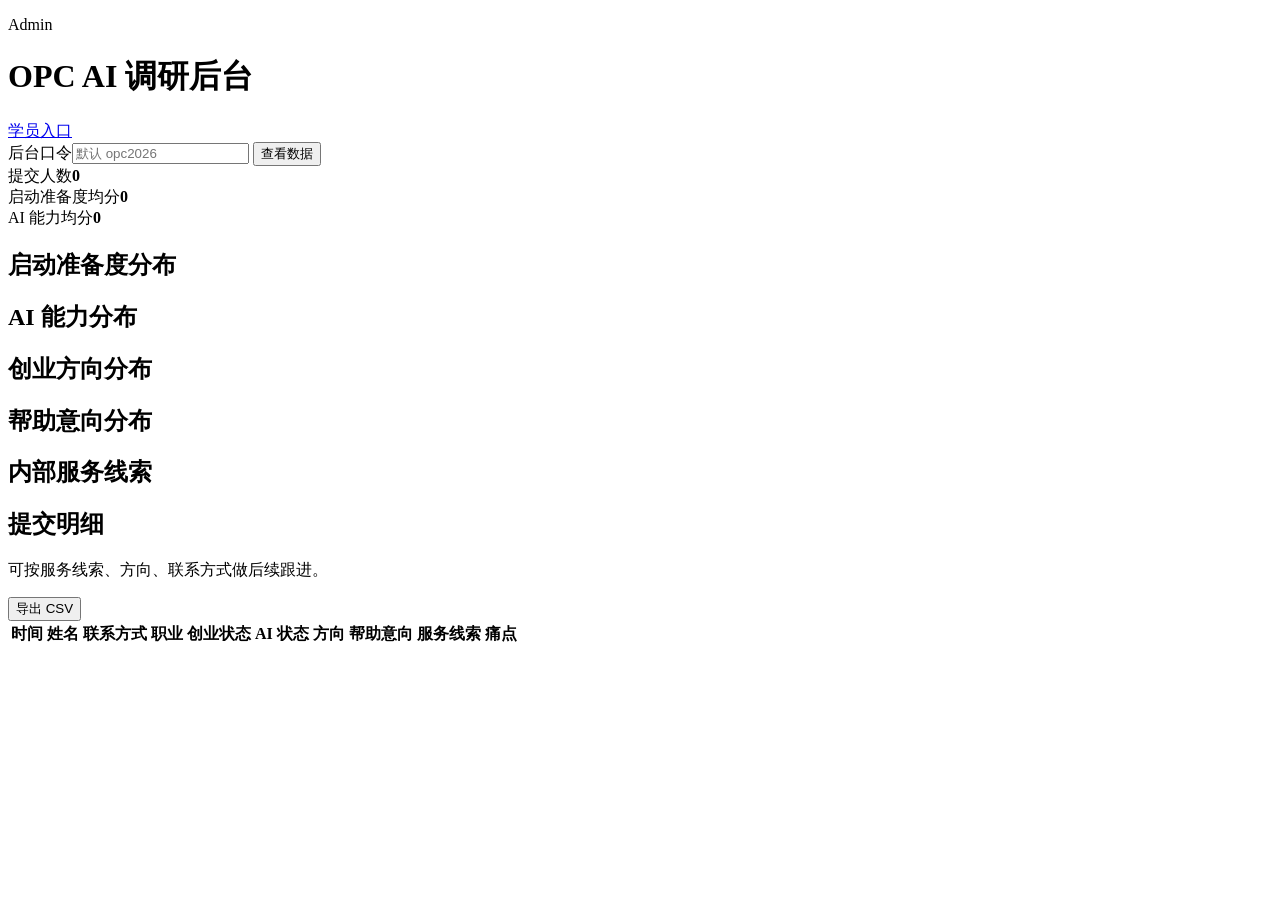
==== webapp/public/admin.html @ 3d86de77 "Add OPC AI survey app" ====
<!doctype html>
<html lang="zh-CN">
  <head>
    <meta charset="utf-8" />
    <meta name="viewport" content="width=device-width, initial-scale=1" />
    <title>OPC AI 调研后台</title>
    <link rel="stylesheet" href="/styles.css" />
  </head>
  <body>
    <header class="topbar">
      <div>
        <p class="eyebrow">Admin</p>
        <h1>OPC AI 调研后台</h1>
      </div>
      <a class="ghost-link" href="/">学员入口</a>
    </header>

    <main class="shell">
      <section class="admin-login" id="loginBox">
        <label>后台口令<input id="tokenInput" type="password" placeholder="默认 opc2026" /></label>
        <button class="primary" id="loadBtn">查看数据</button>
      </section>

      <section id="dashboard" class="hidden">
        <div class="metrics">
          <article><span>提交人数</span><strong id="totalCount">0</strong></article>
          <article><span>启动准备度均分</span><strong id="avgReadiness">0</strong></article>
          <article><span>AI 能力均分</span><strong id="avgAi">0</strong></article>
        </div>

        <div class="admin-grid">
          <section class="section"><h2>启动准备度分布</h2><div id="readinessChart" class="bars"></div></section>
          <section class="section"><h2>AI 能力分布</h2><div id="aiChart" class="bars"></div></section>
          <section class="section"><h2>创业方向分布</h2><div id="directionChart" class="bars"></div></section>
          <section class="section"><h2>帮助意向分布</h2><div id="supportChart" class="bars"></div></section>
          <section class="section"><h2>内部服务线索</h2><div id="serviceChart" class="bars"></div></section>
        </div>

        <section class="section">
          <div class="section-head table-head">
            <div>
              <h2>提交明细</h2>
              <p>可按服务线索、方向、联系方式做后续跟进。</p>
            </div>
            <button class="secondary" id="exportBtn">导出 CSV</button>
          </div>
          <div class="table-wrap">
            <table>
              <thead>
                <tr>
                  <th>时间</th>
                  <th>姓名</th>
                  <th>联系方式</th>
                  <th>职业</th>
                  <th>创业状态</th>
                  <th>AI 状态</th>
                  <th>方向</th>
                  <th>帮助意向</th>
                  <th>服务线索</th>
                  <th>痛点</th>
                </tr>
              </thead>
              <tbody id="responsesBody"></tbody>
            </table>
          </div>
        </section>
      </section>
    </main>

    <script src="/admin.js"></script>
  </body>
</html>
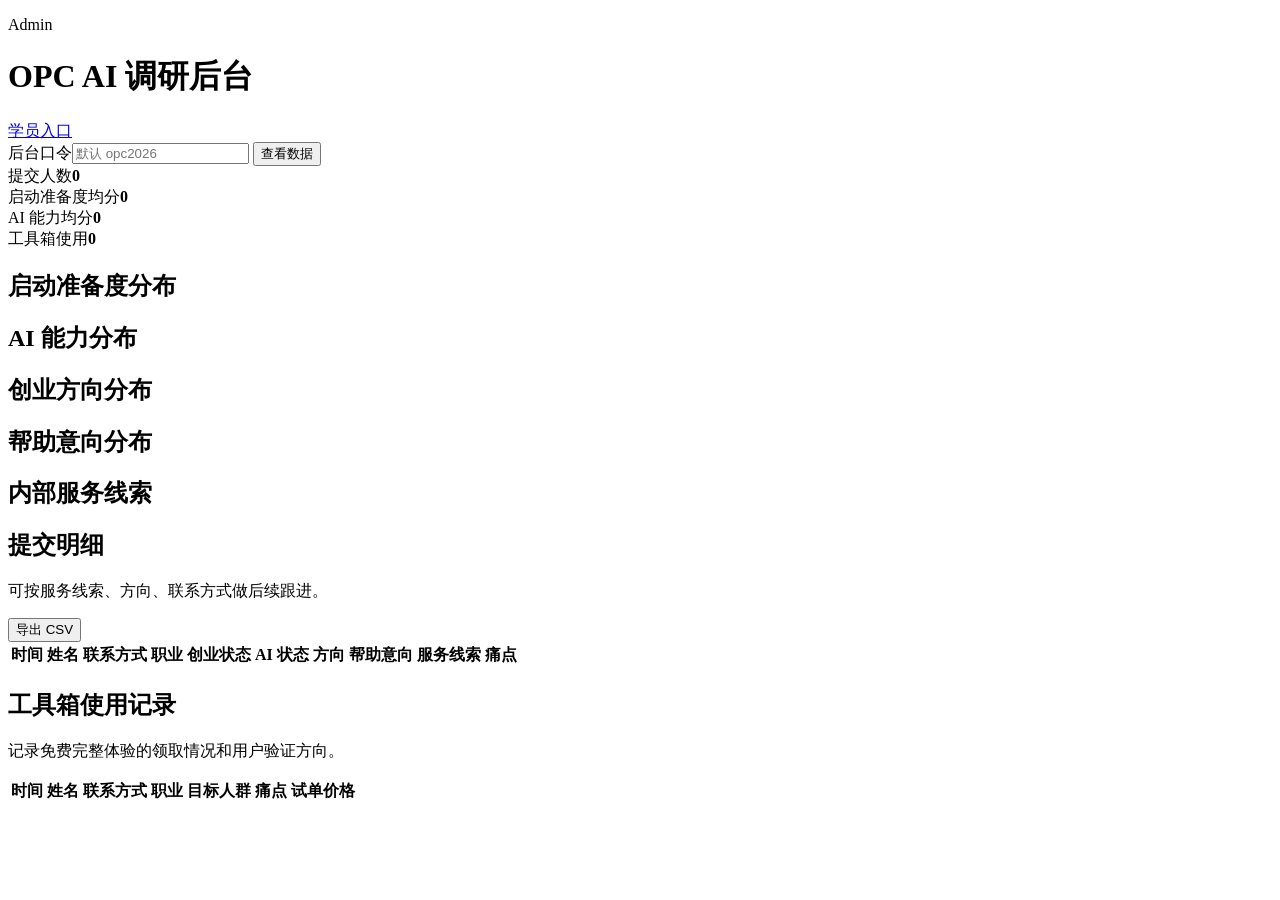
==== commit da32e301: "Add minimalist entrepreneur toolbox" ====
--- a/webapp/public/admin.html
+++ b/webapp/public/admin.html
@@ -26,6 +26,7 @@
           <article><span>提交人数</span><strong id="totalCount">0</strong></article>
           <article><span>启动准备度均分</span><strong id="avgReadiness">0</strong></article>
           <article><span>AI 能力均分</span><strong id="avgAi">0</strong></article>
+          <article><span>工具箱使用</span><strong id="toolboxCount">0</strong></article>
         </div>
 
         <div class="admin-grid">
@@ -64,6 +65,31 @@
             </table>
           </div>
         </section>
+
+        <section class="section">
+          <div class="section-head table-head">
+            <div>
+              <h2>工具箱使用记录</h2>
+              <p>记录免费完整体验的领取情况和用户验证方向。</p>
+            </div>
+          </div>
+          <div class="table-wrap">
+            <table>
+              <thead>
+                <tr>
+                  <th>时间</th>
+                  <th>姓名</th>
+                  <th>联系方式</th>
+                  <th>职业</th>
+                  <th>目标人群</th>
+                  <th>痛点</th>
+                  <th>试单价格</th>
+                </tr>
+              </thead>
+              <tbody id="toolboxBody"></tbody>
+            </table>
+          </div>
+        </section>
       </section>
     </main>
 
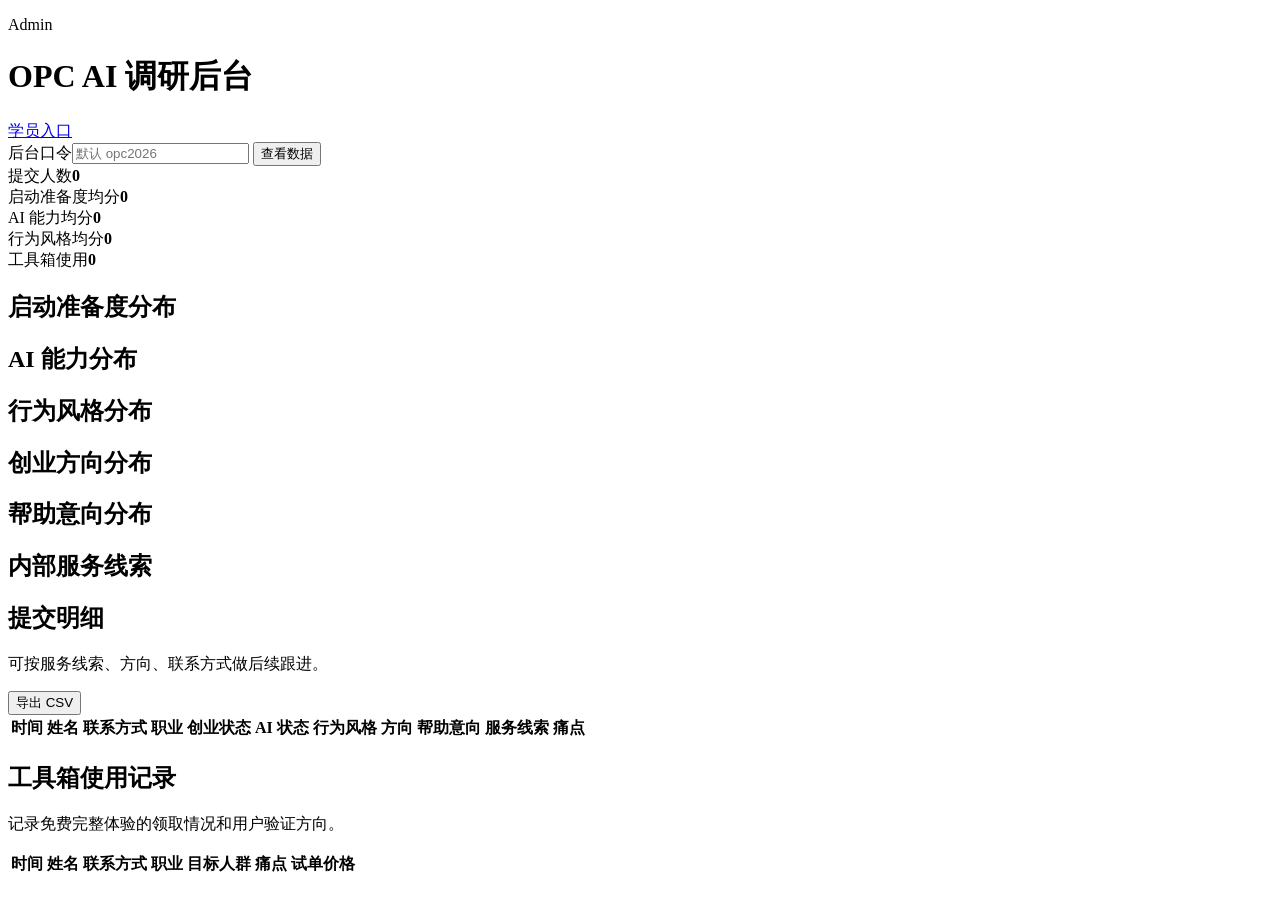
==== commit 3de7223d: "Add behavior style assessment sprint" ====
--- a/webapp/public/admin.html
+++ b/webapp/public/admin.html
@@ -26,12 +26,14 @@
           <article><span>提交人数</span><strong id="totalCount">0</strong></article>
           <article><span>启动准备度均分</span><strong id="avgReadiness">0</strong></article>
           <article><span>AI 能力均分</span><strong id="avgAi">0</strong></article>
+          <article><span>行为风格均分</span><strong id="avgBehavior">0</strong></article>
           <article><span>工具箱使用</span><strong id="toolboxCount">0</strong></article>
         </div>
 
         <div class="admin-grid">
           <section class="section"><h2>启动准备度分布</h2><div id="readinessChart" class="bars"></div></section>
           <section class="section"><h2>AI 能力分布</h2><div id="aiChart" class="bars"></div></section>
+          <section class="section"><h2>行为风格分布</h2><div id="behaviorChart" class="bars"></div></section>
           <section class="section"><h2>创业方向分布</h2><div id="directionChart" class="bars"></div></section>
           <section class="section"><h2>帮助意向分布</h2><div id="supportChart" class="bars"></div></section>
           <section class="section"><h2>内部服务线索</h2><div id="serviceChart" class="bars"></div></section>
@@ -55,6 +57,7 @@
                   <th>职业</th>
                   <th>创业状态</th>
                   <th>AI 状态</th>
+                  <th>行为风格</th>
                   <th>方向</th>
                   <th>帮助意向</th>
                   <th>服务线索</th>
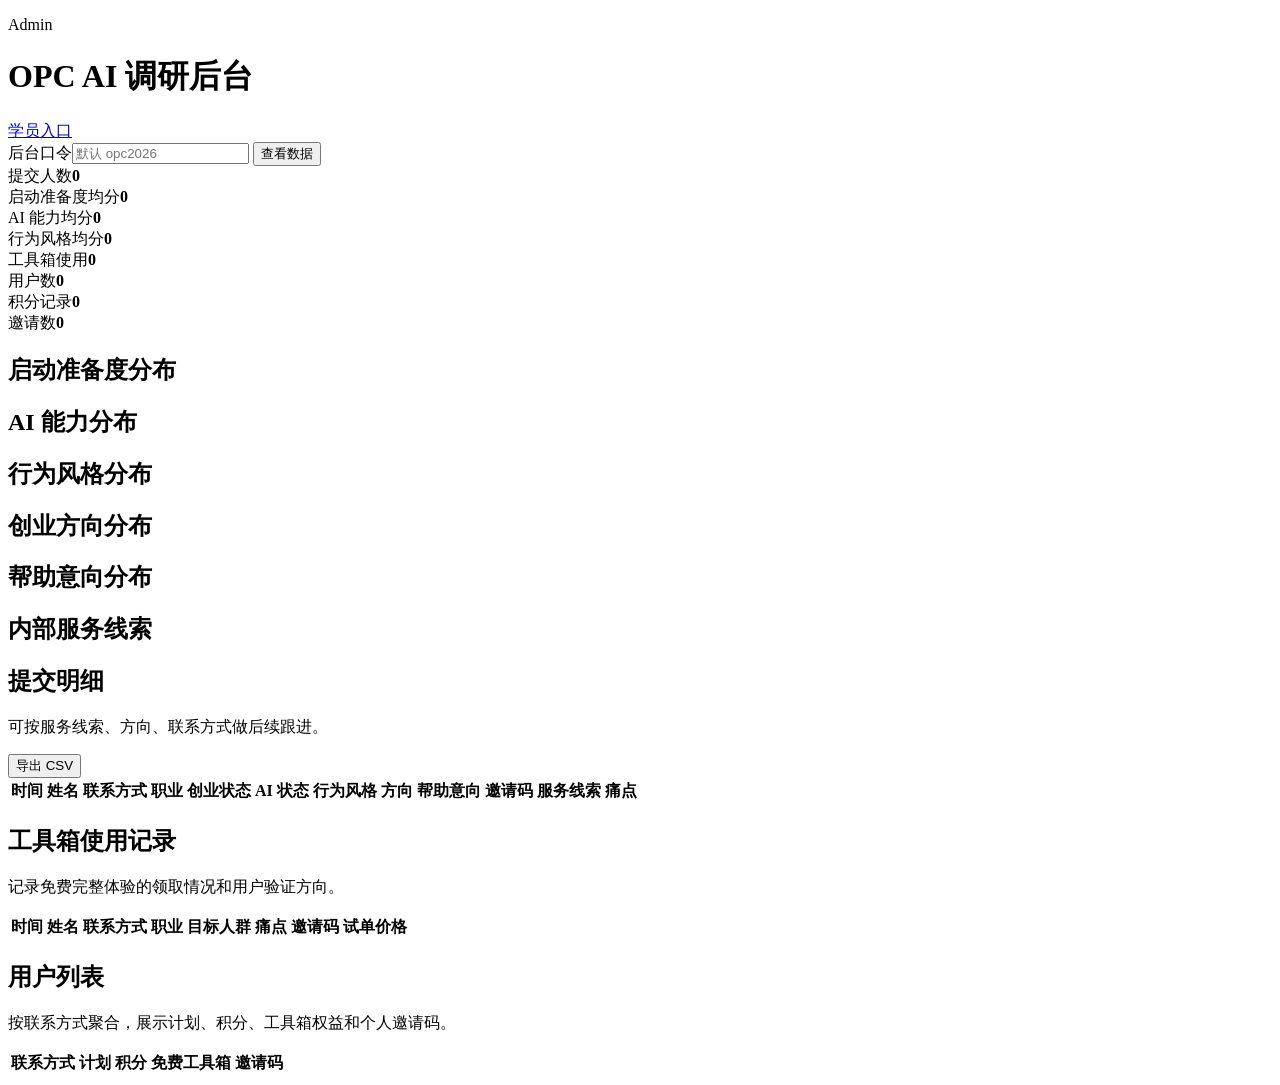
==== commit 54fbd82c: "Add lightweight user credits invitations sprint" ====
--- a/webapp/public/admin.html
+++ b/webapp/public/admin.html
@@ -28,6 +28,9 @@
           <article><span>AI 能力均分</span><strong id="avgAi">0</strong></article>
           <article><span>行为风格均分</span><strong id="avgBehavior">0</strong></article>
           <article><span>工具箱使用</span><strong id="toolboxCount">0</strong></article>
+          <article><span>用户数</span><strong id="userCount">0</strong></article>
+          <article><span>积分记录</span><strong id="creditRecordCount">0</strong></article>
+          <article><span>邀请数</span><strong id="inviteCount">0</strong></article>
         </div>
 
         <div class="admin-grid">
@@ -60,6 +63,7 @@
                   <th>行为风格</th>
                   <th>方向</th>
                   <th>帮助意向</th>
+                  <th>邀请码</th>
                   <th>服务线索</th>
                   <th>痛点</th>
                 </tr>
@@ -86,10 +90,34 @@
                   <th>职业</th>
                   <th>目标人群</th>
                   <th>痛点</th>
+                  <th>邀请码</th>
                   <th>试单价格</th>
                 </tr>
               </thead>
               <tbody id="toolboxBody"></tbody>
+            </table>
+          </div>
+        </section>
+
+        <section class="section">
+          <div class="section-head table-head">
+            <div>
+              <h2>用户列表</h2>
+              <p>按联系方式聚合，展示计划、积分、工具箱权益和个人邀请码。</p>
+            </div>
+          </div>
+          <div class="table-wrap">
+            <table>
+              <thead>
+                <tr>
+                  <th>联系方式</th>
+                  <th>计划</th>
+                  <th>积分</th>
+                  <th>免费工具箱</th>
+                  <th>邀请码</th>
+                </tr>
+              </thead>
+              <tbody id="usersBody"></tbody>
             </table>
           </div>
         </section>
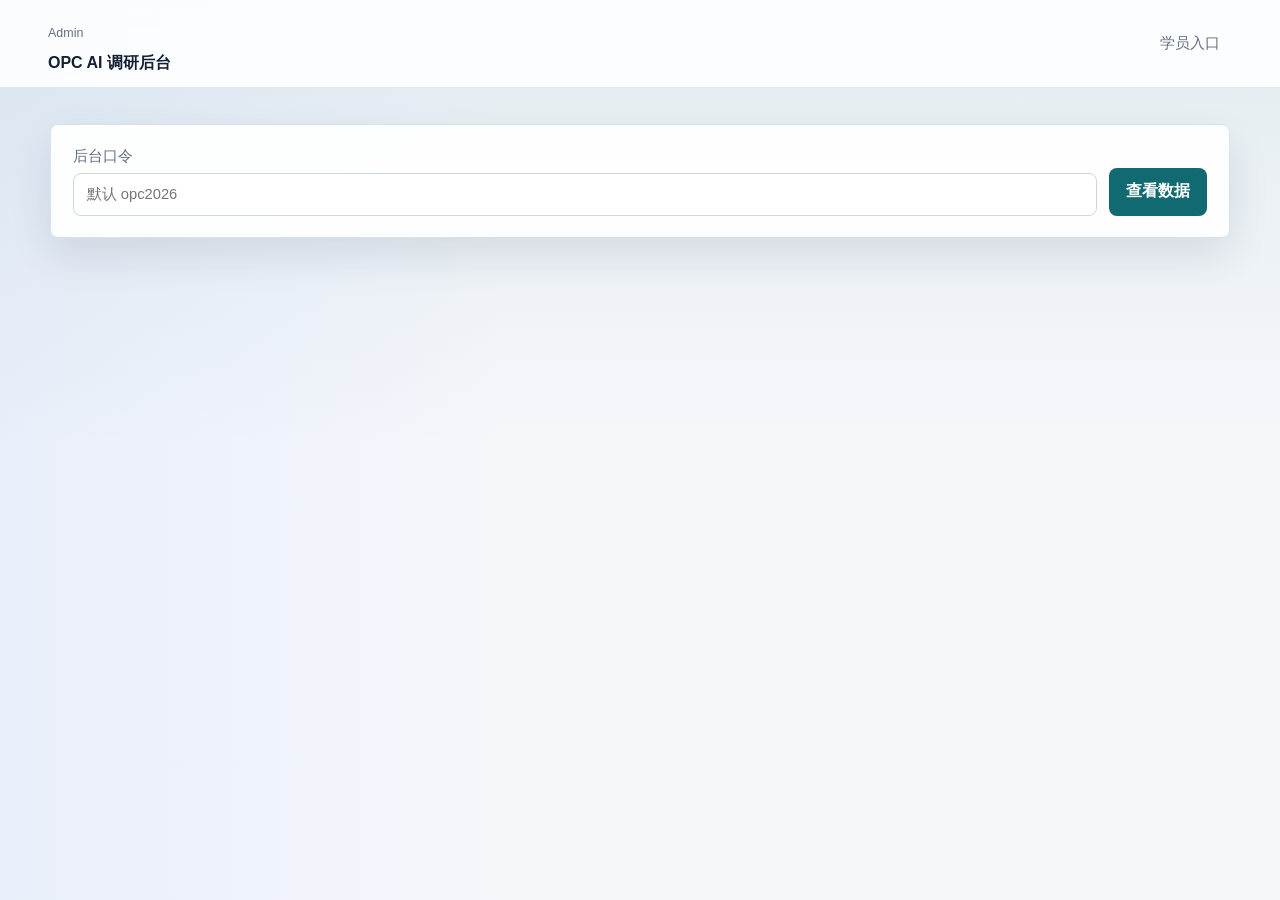
==== commit 0973a577: "Redesign C-side product experience" ====
--- a/webapp/public/admin.html
+++ b/webapp/public/admin.html
@@ -4,7 +4,7 @@
     <meta charset="utf-8" />
     <meta name="viewport" content="width=device-width, initial-scale=1" />
     <title>OPC AI 调研后台</title>
-    <link rel="stylesheet" href="/styles.css" />
+    <link rel="stylesheet" href="styles.css" />
   </head>
   <body>
     <header class="topbar">
@@ -12,7 +12,7 @@
         <p class="eyebrow">Admin</p>
         <h1>OPC AI 调研后台</h1>
       </div>
-      <a class="ghost-link" href="/">学员入口</a>
+      <a class="ghost-link" href="./">学员入口</a>
     </header>
 
     <main class="shell">
@@ -124,6 +124,6 @@
       </section>
     </main>
 
-    <script src="/admin.js"></script>
+    <script src="admin.js"></script>
   </body>
 </html>
--- a/webapp/public/styles.css
+++ b/webapp/public/styles.css
@@ -0,0 +1,749 @@
+:root {
+  --bg: #f5f7fb;
+  --surface: #ffffff;
+  --surface-soft: #f0f6f8;
+  --ink: #142033;
+  --muted: #637083;
+  --line: #dbe3ea;
+  --primary: #116a72;
+  --primary-strong: #0b4e59;
+  --blue: #2f6fed;
+  --green: #1f9d72;
+  --amber: #b7791f;
+  --coral: #d9604b;
+  --shadow: 0 18px 42px rgba(20, 32, 51, 0.1);
+}
+
+* {
+  box-sizing: border-box;
+}
+
+html {
+  scroll-behavior: smooth;
+}
+
+body {
+  margin: 0;
+  min-height: 100vh;
+  color: var(--ink);
+  font-family: "Microsoft YaHei", "PingFang SC", Arial, sans-serif;
+  background:
+    linear-gradient(180deg, rgba(17, 106, 114, 0.08), transparent 28rem),
+    linear-gradient(90deg, rgba(47, 111, 237, 0.06), transparent 32rem),
+    var(--bg);
+}
+
+button,
+input,
+select,
+textarea {
+  font: inherit;
+}
+
+a {
+  color: inherit;
+}
+
+.app-header,
+.topbar {
+  position: sticky;
+  top: 0;
+  z-index: 5;
+  display: flex;
+  align-items: center;
+  justify-content: space-between;
+  gap: 1rem;
+  padding: 0.85rem clamp(1rem, 4vw, 3rem);
+  border-bottom: 1px solid rgba(219, 227, 234, 0.88);
+  background: rgba(255, 255, 255, 0.88);
+  backdrop-filter: blur(16px);
+}
+
+.brand {
+  display: flex;
+  align-items: center;
+  gap: 0.72rem;
+  text-decoration: none;
+}
+
+.brand-mark {
+  display: grid;
+  place-items: center;
+  width: 2.45rem;
+  height: 2.45rem;
+  border-radius: 8px;
+  color: #ffffff;
+  font-weight: 900;
+  background: linear-gradient(135deg, var(--primary), var(--blue));
+}
+
+.brand strong,
+.topbar h1 {
+  display: block;
+  margin: 0;
+  font-size: 1rem;
+  letter-spacing: 0;
+}
+
+.brand span,
+.eyebrow,
+.step-label {
+  color: var(--muted);
+  font-size: 0.78rem;
+}
+
+.nav {
+  display: flex;
+  align-items: center;
+  gap: 0.35rem;
+}
+
+.nav a,
+.ghost-link,
+.secondary,
+.primary,
+.chip {
+  border-radius: 8px;
+  text-decoration: none;
+}
+
+.nav a,
+.ghost-link {
+  padding: 0.6rem 0.78rem;
+  color: var(--muted);
+  font-size: 0.92rem;
+}
+
+.nav a:hover,
+.ghost-link:hover {
+  color: var(--primary);
+  background: var(--surface-soft);
+}
+
+.shell,
+.product-shell {
+  width: min(1180px, calc(100% - 2rem));
+  margin: 0 auto;
+  padding: 1.25rem 0 4rem;
+}
+
+.workbench-hero {
+  display: grid;
+  grid-template-columns: minmax(0, 1.1fr) minmax(330px, 0.9fr);
+  gap: 1rem;
+  align-items: stretch;
+  margin: 0.75rem 0 1rem;
+}
+
+.hero-copy,
+.hero-panel,
+.product-card,
+.section,
+.admin-login,
+.metrics article,
+.profile-panel,
+.mini-card,
+.tool-panel,
+.member-card {
+  border: 1px solid var(--line);
+  border-radius: 8px;
+  background: rgba(255, 255, 255, 0.94);
+  box-shadow: var(--shadow);
+}
+
+.hero-copy {
+  padding: clamp(1.4rem, 4vw, 2.6rem);
+  overflow: hidden;
+}
+
+.hero-copy h1,
+.hero-copy h2 {
+  max-width: 48rem;
+  margin: 0;
+  font-size: clamp(2.3rem, 6vw, 4.8rem);
+  line-height: 1.02;
+  letter-spacing: 0;
+}
+
+.hero-copy p {
+  max-width: 43rem;
+  margin: 1rem 0 0;
+  color: var(--muted);
+  font-size: 1.04rem;
+  line-height: 1.75;
+}
+
+.hero-actions {
+  display: flex;
+  flex-wrap: wrap;
+  gap: 0.75rem;
+  margin-top: 1.35rem;
+}
+
+.primary,
+.secondary {
+  display: inline-flex;
+  align-items: center;
+  justify-content: center;
+  min-height: 2.75rem;
+  padding: 0.78rem 1rem;
+  border: 1px solid transparent;
+  cursor: pointer;
+  font-weight: 800;
+}
+
+.primary {
+  color: #ffffff;
+  background: var(--primary);
+}
+
+.primary:hover {
+  background: var(--primary-strong);
+}
+
+.secondary {
+  color: var(--primary);
+  background: #ffffff;
+  border-color: rgba(17, 106, 114, 0.28);
+}
+
+.secondary:hover {
+  background: var(--surface-soft);
+}
+
+.inline-action {
+  width: auto;
+  margin-top: 0.8rem;
+}
+
+.hero-panel {
+  padding: 1rem;
+}
+
+.system-map {
+  display: grid;
+  gap: 0.75rem;
+}
+
+.map-item {
+  display: grid;
+  grid-template-columns: 2.4rem minmax(0, 1fr) auto;
+  gap: 0.75rem;
+  align-items: center;
+  padding: 0.86rem;
+  border: 1px solid var(--line);
+  border-radius: 8px;
+  background: var(--surface);
+}
+
+.map-icon {
+  display: grid;
+  place-items: center;
+  width: 2.4rem;
+  height: 2.4rem;
+  border-radius: 8px;
+  color: #ffffff;
+  font-weight: 900;
+  background: var(--blue);
+}
+
+.map-item:nth-child(2) .map-icon {
+  background: var(--green);
+}
+
+.map-item:nth-child(3) .map-icon {
+  background: var(--amber);
+}
+
+.map-item:nth-child(4) .map-icon {
+  background: var(--coral);
+}
+
+.map-item strong,
+.mini-card strong,
+.member-card strong {
+  display: block;
+}
+
+.map-item span,
+.hero-panel small,
+.section p,
+.product-card p,
+.mini-card span,
+.member-card span,
+label {
+  color: var(--muted);
+}
+
+.chip {
+  padding: 0.35rem 0.55rem;
+  color: var(--primary);
+  font-size: 0.78rem;
+  font-weight: 800;
+  background: #e8f5f5;
+}
+
+.module-grid {
+  display: grid;
+  grid-template-columns: repeat(4, minmax(0, 1fr));
+  gap: 1rem;
+  margin: 1rem 0;
+}
+
+.product-card {
+  padding: 1rem;
+}
+
+.product-card h2,
+.product-card h3,
+.section h2,
+.result h2,
+.tool-panel h2,
+.member-card h2 {
+  margin: 0;
+  letter-spacing: 0;
+}
+
+.product-card p {
+  margin: 0.5rem 0 0;
+  line-height: 1.65;
+}
+
+.workspace-layout {
+  display: grid;
+  grid-template-columns: 280px minmax(0, 1fr);
+  gap: 1rem;
+  align-items: start;
+}
+
+.profile-panel {
+  position: sticky;
+  top: 5rem;
+  padding: 1rem;
+}
+
+.profile-panel h2 {
+  margin: 0 0 0.8rem;
+  font-size: 1.05rem;
+}
+
+.mini-stack {
+  display: grid;
+  gap: 0.65rem;
+}
+
+.mini-card {
+  padding: 0.85rem;
+  box-shadow: none;
+}
+
+.mini-card strong {
+  margin-top: 0.25rem;
+  font-size: 1.25rem;
+}
+
+.step-list {
+  display: grid;
+  gap: 0.45rem;
+  margin-top: 0.9rem;
+}
+
+.step-list a {
+  display: flex;
+  justify-content: space-between;
+  gap: 0.7rem;
+  padding: 0.65rem 0.7rem;
+  border: 1px solid var(--line);
+  border-radius: 8px;
+  color: var(--muted);
+  text-decoration: none;
+  background: #ffffff;
+}
+
+.step-list a:hover {
+  color: var(--primary);
+  border-color: rgba(17, 106, 114, 0.34);
+}
+
+.section,
+.admin-login {
+  margin-top: 1rem;
+  padding: clamp(1rem, 3vw, 1.35rem);
+}
+
+.section-head {
+  display: flex;
+  gap: 0.85rem;
+  align-items: flex-start;
+  margin-bottom: 1rem;
+}
+
+.step,
+.step-label {
+  display: grid;
+  place-items: center;
+  flex: 0 0 2.35rem;
+  height: 2.35rem;
+  margin: 0;
+  border: 1px solid rgba(17, 106, 114, 0.22);
+  border-radius: 8px;
+  color: var(--primary);
+  font-weight: 900;
+  background: #e8f5f5;
+}
+
+.section p {
+  margin: 0.28rem 0 0;
+  line-height: 1.6;
+}
+
+.question-list {
+  display: grid;
+  gap: 0.72rem;
+}
+
+.question {
+  display: grid;
+  grid-template-columns: minmax(0, 1fr) auto;
+  gap: 1rem;
+  align-items: center;
+  padding: 0.85rem;
+  border: 1px solid var(--line);
+  border-radius: 8px;
+  background: #fbfcfd;
+}
+
+.question p {
+  margin: 0;
+  color: var(--ink);
+}
+
+.scale {
+  display: flex;
+  gap: 0.32rem;
+}
+
+.scale input {
+  position: absolute;
+  opacity: 0;
+}
+
+.scale span {
+  display: grid;
+  place-items: center;
+  width: 2rem;
+  height: 2rem;
+  border: 1px solid #cbd7e0;
+  border-radius: 7px;
+  color: var(--muted);
+  cursor: pointer;
+  background: #ffffff;
+}
+
+.scale input:checked + span {
+  border-color: var(--primary);
+  color: #ffffff;
+  background: var(--primary);
+}
+
+.form-grid {
+  display: grid;
+  grid-template-columns: repeat(3, minmax(0, 1fr));
+  gap: 0.85rem;
+}
+
+label {
+  display: grid;
+  gap: 0.45rem;
+  font-size: 0.92rem;
+}
+
+.wide {
+  grid-column: span 3;
+}
+
+input,
+select,
+textarea {
+  width: 100%;
+  border: 1px solid #cbd7e0;
+  border-radius: 8px;
+  color: var(--ink);
+  background: #ffffff;
+  padding: 0.78rem 0.82rem;
+  outline: none;
+}
+
+textarea {
+  resize: vertical;
+}
+
+input:focus,
+select:focus,
+textarea:focus {
+  border-color: var(--primary);
+  box-shadow: 0 0 0 3px rgba(17, 106, 114, 0.12);
+}
+
+form > .primary,
+.survey .primary {
+  width: 100%;
+  margin-top: 1rem;
+}
+
+.result {
+  margin-top: 1rem;
+  padding: clamp(1rem, 4vw, 1.5rem);
+  border: 1px solid rgba(31, 157, 114, 0.28);
+  border-radius: 8px;
+  background: #f5fbf8;
+  box-shadow: var(--shadow);
+}
+
+.result-grid {
+  display: grid;
+  grid-template-columns: repeat(4, minmax(0, 1fr));
+  gap: 0.8rem;
+}
+
+.result-card,
+.metrics article {
+  padding: 1rem;
+}
+
+.result-card {
+  border: 1px solid rgba(31, 157, 114, 0.18);
+  border-radius: 8px;
+  background: #ffffff;
+}
+
+.result-card span,
+.metrics span {
+  display: block;
+  margin-bottom: 0.4rem;
+  color: var(--muted);
+  font-size: 0.88rem;
+}
+
+.result-card strong,
+.metrics strong {
+  display: block;
+  color: var(--ink);
+  font-size: 1.25rem;
+  line-height: 1.35;
+}
+
+.result-card p,
+.result-card li,
+.timeline-row p,
+.tool-panel p,
+.member-card p {
+  color: var(--muted);
+  line-height: 1.65;
+}
+
+.notice {
+  color: var(--amber);
+}
+
+.toolbox-grid,
+.tool-grid,
+.member-grid {
+  display: grid;
+  grid-template-columns: repeat(2, minmax(0, 1fr));
+  gap: 1rem;
+  margin-top: 1rem;
+}
+
+.tool-panel,
+.member-card {
+  padding: 1.15rem;
+}
+
+.timeline {
+  display: grid;
+  gap: 0.65rem;
+}
+
+.timeline-row {
+  padding: 0.75rem;
+  border: 1px solid var(--line);
+  border-radius: 8px;
+  background: #fbfcfd;
+}
+
+.timeline-row strong {
+  color: var(--primary);
+}
+
+.timeline-row p {
+  margin: 0.25rem 0;
+}
+
+.timeline-row small {
+  color: var(--muted);
+}
+
+.hidden {
+  display: none;
+}
+
+.admin-login {
+  display: flex;
+  flex-wrap: wrap;
+  gap: 0.75rem;
+  align-items: end;
+}
+
+.admin-login label {
+  flex: 1;
+}
+
+.admin-login .primary {
+  width: auto;
+  margin: 0;
+}
+
+.admin-message {
+  flex-basis: 100%;
+  margin: 0;
+  color: var(--amber);
+}
+
+.metrics {
+  display: grid;
+  grid-template-columns: repeat(4, minmax(0, 1fr));
+  gap: 1rem;
+}
+
+.admin-grid {
+  display: grid;
+  grid-template-columns: repeat(2, minmax(0, 1fr));
+  gap: 1rem;
+}
+
+.bar-row {
+  display: grid;
+  grid-template-columns: 7.5rem minmax(0, 1fr) 2.5rem;
+  gap: 0.65rem;
+  align-items: center;
+  margin: 0.7rem 0;
+}
+
+.bar-label,
+.bar-count {
+  color: var(--muted);
+  font-size: 0.9rem;
+}
+
+.bar-track {
+  height: 0.72rem;
+  overflow: hidden;
+  border-radius: 99px;
+  background: #e5ebf0;
+}
+
+.bar-fill {
+  height: 100%;
+  min-width: 0.35rem;
+  border-radius: inherit;
+  background: var(--primary);
+}
+
+.table-head {
+  justify-content: space-between;
+  align-items: center;
+}
+
+.table-wrap {
+  overflow-x: auto;
+}
+
+table {
+  width: 100%;
+  border-collapse: collapse;
+  min-width: 980px;
+}
+
+th,
+td {
+  border-bottom: 1px solid var(--line);
+  padding: 0.72rem;
+  text-align: left;
+  vertical-align: top;
+  font-size: 0.88rem;
+}
+
+th {
+  color: var(--ink);
+  background: #f2f6f9;
+}
+
+td {
+  color: var(--muted);
+}
+
+@media (max-width: 980px) {
+  .workbench-hero,
+  .workspace-layout,
+  .module-grid,
+  .form-grid,
+  .result-grid,
+  .metrics,
+  .admin-grid,
+  .toolbox-grid,
+  .tool-grid,
+  .member-grid {
+    grid-template-columns: 1fr;
+  }
+
+  .profile-panel {
+    position: static;
+  }
+
+  .wide {
+    grid-column: auto;
+  }
+}
+
+@media (max-width: 720px) {
+  .app-header,
+  .topbar {
+    align-items: flex-start;
+    flex-direction: column;
+  }
+
+  .nav {
+    width: 100%;
+    overflow-x: auto;
+    padding-bottom: 0.1rem;
+  }
+
+  .hero-copy h1,
+  .hero-copy h2 {
+    font-size: 2.15rem;
+  }
+
+  .question {
+    grid-template-columns: 1fr;
+  }
+
+  .scale span {
+    width: 2.35rem;
+    height: 2.2rem;
+  }
+
+  .admin-login,
+  .section-head,
+  .table-head,
+  .hero-actions {
+    align-items: stretch;
+    flex-direction: column;
+  }
+
+  .admin-login .primary,
+  .hero-actions .primary,
+  .hero-actions .secondary {
+    width: 100%;
+  }
+}
